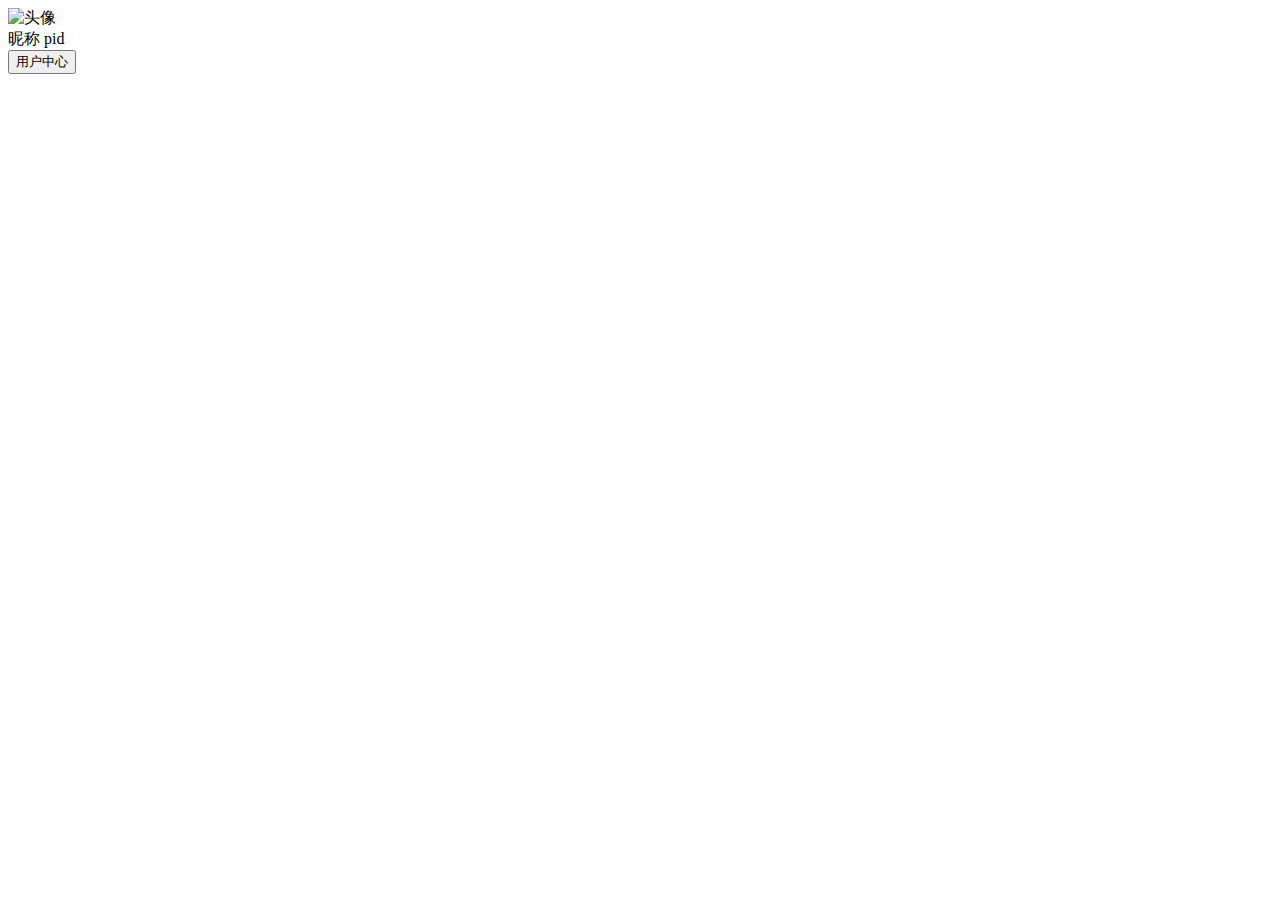
==== src/main/resources/templates/index.html @ 14aff03b "项目初始版本" ====
<!DOCTYPE html>
<html lang="en">

<head>
    <meta charset="UTF-8">
    <meta name="viewport" content="width=device-width, initial-scale=1.0">
    <title>论坛首页</title>
    <!-- 引入css文件 -->
    <link rel="stylesheet" href="css/reset.css">
    <link rel="stylesheet" href="css/font-aws/css/all.css">
    <link rel="stylesheet" href="css/index.css">
    <!-- 引入js文件 -->
    <script src="js/jquery-3.4.1.min.js"></script>
    <script src="js/layer/layer.js"></script>
    <script src="js/index.js"></script>
</head>

<body>
    <div class="wrap">
        <!-- 主体部分 -->
        <div class="inner" id="top">
            <!-- 用户栏 -->
            <div class="user">
                <div class="userBox">
                    <!-- 用户头像 -->
                    <div class="photo">
                        <img src="image/1 (3).PNG" alt="头像">
                    </div>
                    <!-- 用户信息 -->
                    <div class="userMessage">
                        <span class="mininame">昵称</span>
                        <span class="pid">pid</span>
                    </div>
                    <!-- 用户栏按钮 -->
                    <div class="userButton">
                        <button onclick="window.location.href='userCenter'" class="userCenter">用户中心</button>
                    </div>
                </div>
            </div>
            <!-- 消息列表 -->
            <div class="messageBox">
                <div class="message" onclick="openinvitationwin()"></div>
                <div class="message" onclick="openinvitationwin()"></div>
                <div class="message" onclick="openinvitationwin()"></div>
                <div class="message" onclick="openinvitationwin()"></div>
                <div class="message" onclick="openinvitationwin()"></div>
                <div class="message" onclick="openinvitationwin()"></div>
                <div class="message" onclick="openinvitationwin()"></div>
                <div class="message" onclick="openinvitationwin()"></div>
                <!-- 分页 -->
                <div class="pagefilter"></div>
            </div>
        </div>
        <!-- 侧边栏 -->
        <div class="right">
            <a href="#top">
                <div class="toTop"><i class="fas fa-angle-double-up"></i></div>
            </a>
            <div class="publish" onclick="openpublishwin()"><i class="fas fa-pencil-alt"></i></div>
            <div class="flash"><i class="fas fa-redo-alt"></i></div>
        </div>
    </div>
</body>

</html>
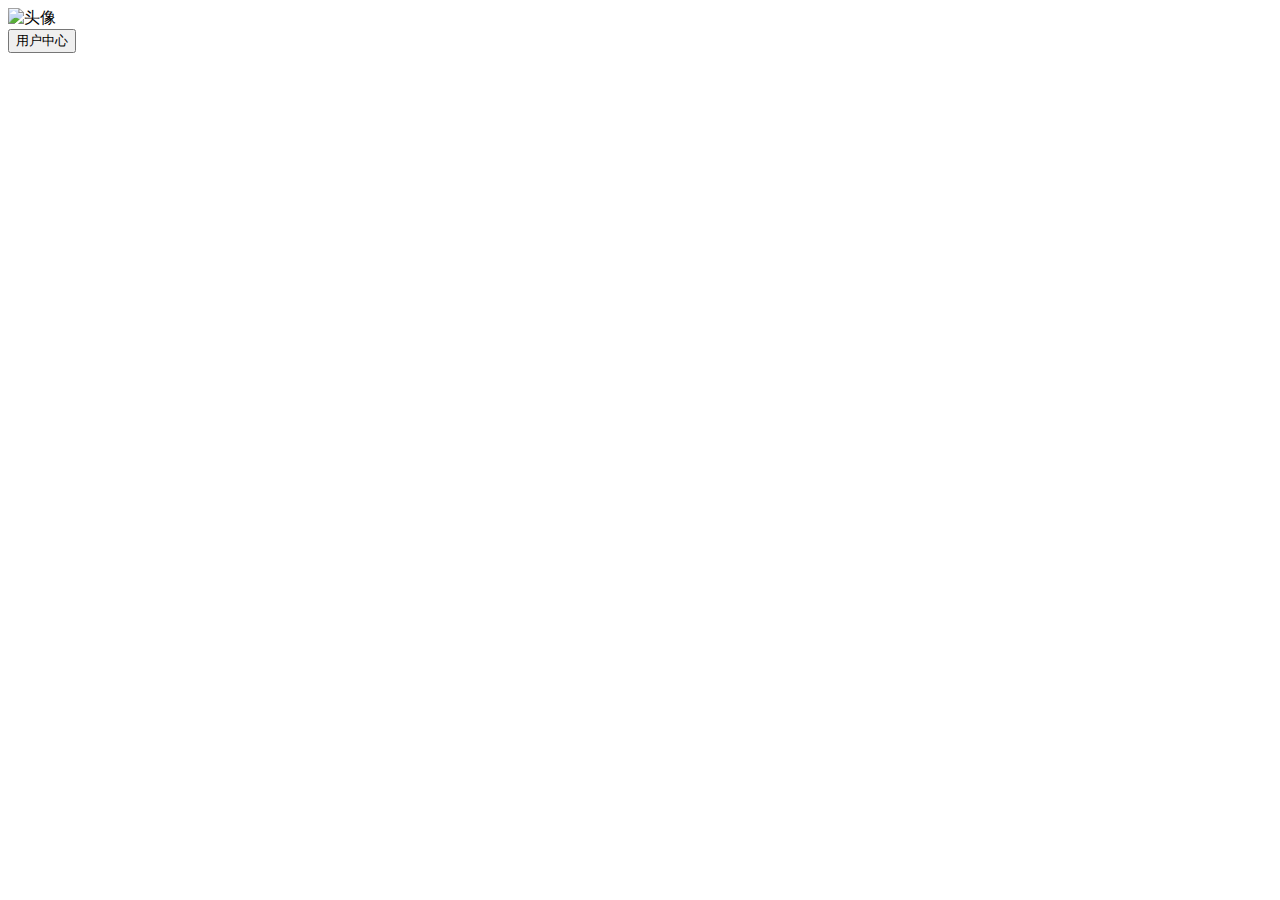
==== commit a529f356: "帖子明细前后端数据对接完成" ====
--- a/src/main/resources/templates/index.html
+++ b/src/main/resources/templates/index.html
@@ -1,5 +1,5 @@
 <!DOCTYPE html>
-<html lang="en">
+<html lang="en" xmlns:th="http://www.thymeleaf.org">
 
 <head>
     <meta charset="UTF-8">
@@ -8,58 +8,60 @@
     <!-- 引入css文件 -->
     <link rel="stylesheet" href="css/reset.css">
     <link rel="stylesheet" href="css/font-aws/css/all.css">
+    <link rel="stylesheet" href="js/layui/css/layui.css">
     <link rel="stylesheet" href="css/index.css">
     <!-- 引入js文件 -->
-    <script src="js/jquery-3.4.1.min.js"></script>
+    <script src="/js/jquery-3.4.1.min.js"></script>
     <script src="js/layer/layer.js"></script>
+    <script src="js/layui/layui.all.js"></script>
     <script src="js/index.js"></script>
 </head>
 
-<body>
-    <div class="wrap">
-        <!-- 主体部分 -->
-        <div class="inner" id="top">
-            <!-- 用户栏 -->
-            <div class="user">
-                <div class="userBox">
-                    <!-- 用户头像 -->
-                    <div class="photo">
-                        <img src="image/1 (3).PNG" alt="头像">
-                    </div>
-                    <!-- 用户信息 -->
-                    <div class="userMessage">
-                        <span class="mininame">昵称</span>
-                        <span class="pid">pid</span>
-                    </div>
-                    <!-- 用户栏按钮 -->
-                    <div class="userButton">
-                        <button onclick="window.location.href='userCenter'" class="userCenter">用户中心</button>
-                    </div>
+<body class="outbody">
+<div class="wrap">
+    <!-- 主体部分 -->
+    <div class="inner" id="top">
+        <!-- 用户栏 -->
+        <div class="user">
+            <div class="userBox">
+                <!-- 用户头像 -->
+                <div class="photo">
+                    <img src="image/1 (3).PNG" alt="头像">
+                </div>
+                <!-- 用户信息 -->
+                <div class="userMessage">
+                    <span class="mininame" th:text="${session.user.miniName}"></span>
+                    <span class="pid" th:text="'pid:'+${session.user.id}"></span>
+                </div>
+                <!-- 用户栏按钮 -->
+                <div class="userButton">
+                    <button onclick="window.location.href=' userCenter'" class="userCenter">用户中心</button>
                 </div>
             </div>
-            <!-- 消息列表 -->
-            <div class="messageBox">
-                <div class="message" onclick="openinvitationwin()"></div>
-                <div class="message" onclick="openinvitationwin()"></div>
-                <div class="message" onclick="openinvitationwin()"></div>
-                <div class="message" onclick="openinvitationwin()"></div>
-                <div class="message" onclick="openinvitationwin()"></div>
-                <div class="message" onclick="openinvitationwin()"></div>
-                <div class="message" onclick="openinvitationwin()"></div>
-                <div class="message" onclick="openinvitationwin()"></div>
-                <!-- 分页 -->
-                <div class="pagefilter"></div>
-            </div>
         </div>
-        <!-- 侧边栏 -->
-        <div class="right">
-            <a href="#top">
-                <div class="toTop"><i class="fas fa-angle-double-up"></i></div>
-            </a>
-            <div class="publish" onclick="openpublishwin()"><i class="fas fa-pencil-alt"></i></div>
-            <div class="flash"><i class="fas fa-redo-alt"></i></div>
+        <!-- 消息列表 -->
+        <div class="messageBox">
+            <!--            <div class="message" onclick="openinvitationwin()">-->
+            <!--                <div class="messagePicture">-->
+            <!--                    <img src="img/default.jpg" alt='封面'>-->
+            <!--                </div>-->
+            <!--                <div class="messageTitle">-->
+            <!--                    <span>默认标题</span><br>-->
+            <!--                    <span class="createTime">2020-07-07</span>-->
+            <!--                </div>-->
+            <!--            </div>-->
         </div>
     </div>
+    <!-- 侧边栏 -->
+    <div class="right">
+        <a href="#top">
+            <div class="toTop"><i class="fas fa-angle-double-up"></i></div>
+        </a>
+        <div class="publish" onclick="openpublishwin()"><i class="fas fa-pencil-alt"></i></div>
+        <div class="flash" onclick="flash()"><i class="fas fa-redo-alt"></i></div>
+    </div>
+</div>
+<!-- 帖子列表流加载js文件 -->
+<script src="js/indexFlow.js"></script>
 </body>
-
 </html>